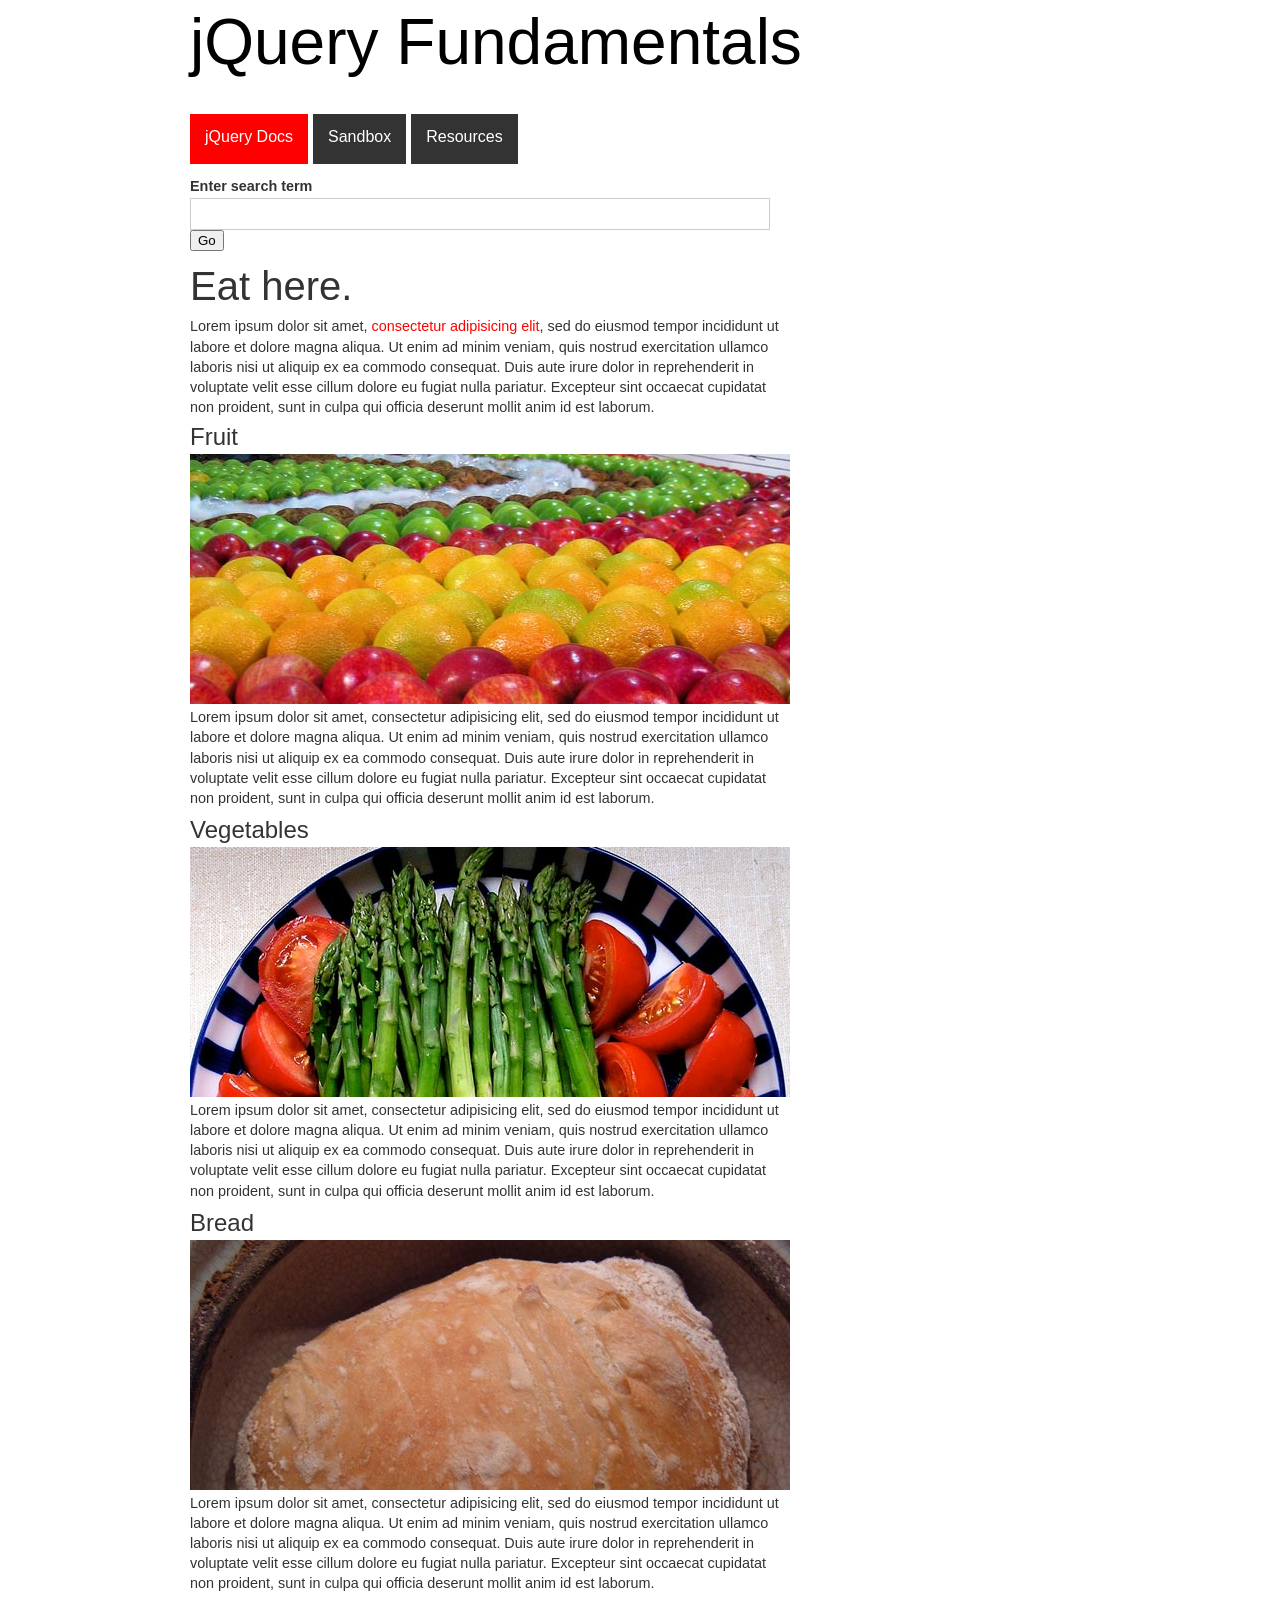
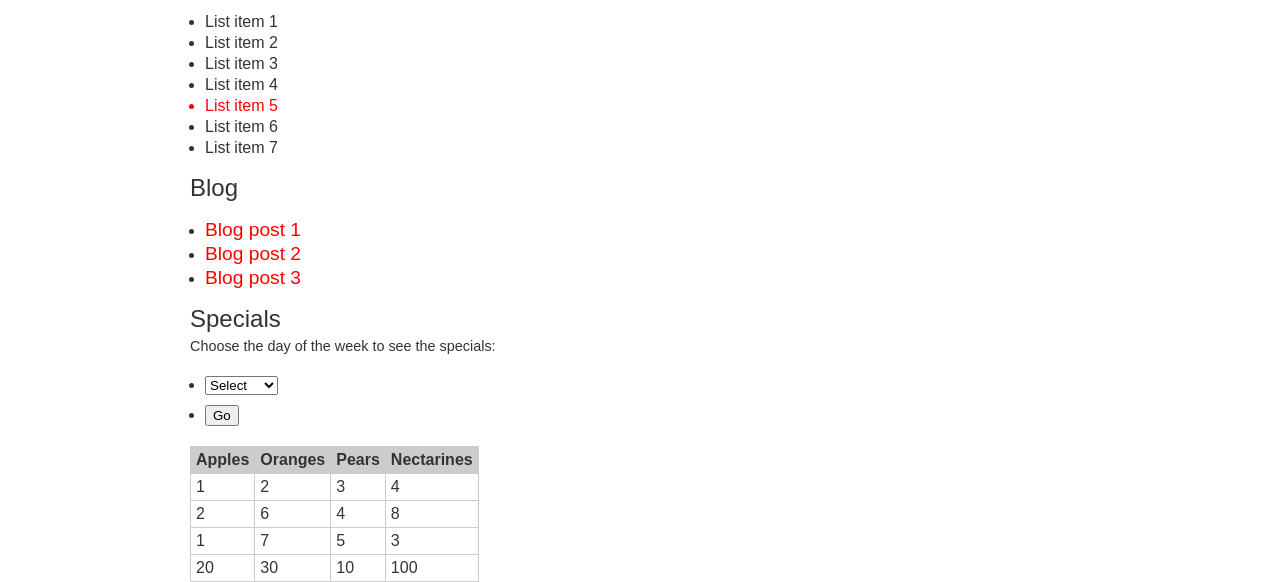
==== 2.1selecting_elements/index.html @ d18b8b63 "selecting elements started" ====
<!DOCTYPE html>
<html>
<head>
	<meta http-equiv="Content-Type" content="text/html; charset=utf-8"/>

	<meta http-equiv="Content-Type" content="text/html; charset=utf-8"/>

	<title>jQuery Fundamentals :: Home</title>
	<link href="reset.css" rel="stylesheet" type="text/css" media="all" />
	<link href="style.css" rel="stylesheet" type="text/css" media="all" />

	<style>
	#blog p.excerpt { display: none; }
	</style>

</head>

<body>
	<div id="header">
		<div id="logo" rel="logo"><a href="index.html">jQuery Fundamentals</a></div>
		<ul id="nav">
			<li class="selected"><a href="http://docs.jquery.com">jQuery Docs</a></li>
			<li><a href="sandbox.html">Sandbox</a></li>
			<li>Resources
				<ul>
					<li><a href="http://groups.google.com/group/jquery-en">Google Group</a></li>
					<li><a href="http://stackoverflow.com">Stack Overflow</a></li>
					<li><a href="http://delicious.com/rdmey/jquery-class">Delicious Bookmarks</a></li>
				</ul>
			</li>
		</ul>
	</div>

	<div id="main">
		<form id="search">
			<label for="q">Enter search term</label>
			<input type="text" name="q" class="input_text" />
			<input type="submit" value="Go" />
		</form>

		<h1>Eat here.</h1>
		<p>Lorem ipsum dolor sit amet, <a href="foo.html">consectetur adipisicing elit</a>, sed do eiusmod tempor incididunt ut labore et dolore magna aliqua. Ut enim ad minim veniam, quis nostrud exercitation ullamco laboris nisi ut aliquip ex ea commodo consequat. Duis aute irure dolor in reprehenderit in voluptate velit esse cillum dolore eu fugiat nulla pariatur. Excepteur sint occaecat cupidatat non proident, sunt in culpa qui officia deserunt mollit anim id est laborum.</p>

		<ul id="slideshow">
			<li>
				<h2 rel="yummy fruit!">Fruit</h2>
				<img src="fruit.jpg" alt="fruit" />
				<p>Lorem ipsum dolor sit amet, consectetur adipisicing elit, sed do eiusmod tempor incididunt ut labore et dolore magna aliqua. Ut enim ad minim veniam, quis nostrud exercitation ullamco laboris nisi ut aliquip ex ea commodo consequat. Duis aute irure dolor in reprehenderit in voluptate velit esse cillum dolore eu fugiat nulla pariatur. Excepteur sint occaecat cupidatat non proident, sunt in culpa qui officia deserunt mollit anim id est laborum.</p>
			</li>
			<li>
				<h2>Vegetables</h2>
				<img src="vegetable.jpg" alt="vegetables" />
				<p>Lorem ipsum dolor sit amet, consectetur adipisicing elit, sed do eiusmod tempor incididunt ut labore et dolore magna aliqua. Ut enim ad minim veniam, quis nostrud exercitation ullamco laboris nisi ut aliquip ex ea commodo consequat. Duis aute irure dolor in reprehenderit in voluptate velit esse cillum dolore eu fugiat nulla pariatur. Excepteur sint occaecat cupidatat non proident, sunt in culpa qui officia deserunt mollit anim id est laborum.</p>
			</li>
			<li>
				<h2>Bread</h2>
				<img src="bread.jpg" alt="bread" />
				<p>Lorem ipsum dolor sit amet, consectetur adipisicing elit, sed do eiusmod tempor incididunt ut labore et dolore magna aliqua. Ut enim ad minim veniam, quis nostrud exercitation ullamco laboris nisi ut aliquip ex ea commodo consequat. Duis aute irure dolor in reprehenderit in voluptate velit esse cillum dolore eu fugiat nulla pariatur. Excepteur sint occaecat cupidatat non proident, sunt in culpa qui officia deserunt mollit anim id est laborum.</p>
			</li>
		</ul>

		<ul id="myList">
			<li>List item 1</li>
			<li id="listItem_2" class="bar">List item 2</li>
			<li id="myListItem">List item 3</li>
			<li>List item 4</li>
			<li class="current bar">List item 5</li>
			<li>List item 6</li>
			<li>List item 7</li>
		</ul>

		<div class="module" id="blog">
			<h2>Blog</h2>
			<ul>
				<li>
					<h3><a href="blog.html#post1">Blog post 1</a></h3>
					<p class="excerpt">Lorem ipsum dolor sit amet, consectetur adipisicing elit, sed do eiusmod tempor incididunt ut labore et dolore magna aliqua. Ut enim ad minim veniam, quis nostrud exercitation ullamco laboris nisi ut aliquip ex ea commodo consequat. Duis aute irure dolor in reprehenderit in voluptate velit esse cillum dolore eu fugiat nulla pariatur. Excepteur sint occaecat cupidatat non proident, sunt in culpa qui officia deserunt mollit anim id est laborum.</p>
				</li>
				<li>
					<h3><a href="blog.html#post2">Blog post 2</a></h3>
					<p class="excerpt">Lorem ipsum dolor sit amet, consectetur adipisicing elit, sed do eiusmod tempor incididunt ut labore et dolore magna aliqua. Ut enim ad minim veniam, quis nostrud exercitation ullamco laboris nisi ut aliquip ex ea commodo consequat. Duis aute irure dolor in reprehenderit in voluptate velit esse cillum dolore eu fugiat nulla pariatur. Excepteur sint occaecat cupidatat non proident, sunt in culpa qui officia deserunt mollit anim id est laborum.</p>
				</li>
				<li>
					<h3><a href="blog.html#post3">Blog post 3</a></h3>
					<p class="excerpt">Lorem ipsum dolor sit amet, consectetur adipisicing elit, sed do eiusmod tempor incididunt ut labore et dolore magna aliqua. Ut enim ad minim veniam, quis nostrud exercitation ullamco laboris nisi ut aliquip ex ea commodo consequat. Duis aute irure dolor in reprehenderit in voluptate velit esse cillum dolore eu fugiat nulla pariatur. Excepteur sint occaecat cupidatat non proident, sunt in culpa qui officia deserunt mollit anim id est laborum.</p>
				</li>
			</ul>
		</div>

		<div class="module" id="specials">
			<h2>Specials</h2>
			<p>Choose the day of the week to see the specials:</p>
			<form action="specials.html" method="get">
				<ul>
					<li>
						<select name="day">
							<option value="" selected>Select</option>
							<option value="monday">Monday</option>
							<option value="tuesday">Tuesday</option>
							<option value="friday">Friday</option>
						</select>
					</li>
					<li class="buttons">
						<input type="submit" class="input_submit" value="Go" />
					</li>
				</ul>
			</form>
		</div>

		<table id="fruits">
			<thead>
				<tr>
					<th>Apples</th>
					<th>Oranges</th>
					<th>Pears</th>
					<th>Nectarines</th>
				</tr>
			</thead>
			<tbody>
				<tr>
					<td>1</td>
					<td id="myTableCell">2</td>
					<td>3</td>
					<td>4</td>
				</tr>
				<tr>
					<td>2</td>
					<td>6</td>
					<td>4</td>
					<td>8</td>
				</tr>
				<tr>
					<td>1</td>
					<td>7</td>
					<td>5</td>
					<td>3</td>
				</tr>
				<tr>
					<td>20</td>
					<td>30</td>
					<td>10</td>
					<td>100</td>
				</tr>
			</tbody>
		</table>


	</div>

<script src="jquery-1.5.0.js"></script>
<script src="sandbox.js"></script>
<!--
<script src="js/sandbox.js"></script>
<script src="js/hoverClass.js"></script>
<script src="js/navigation.js"></script>
<script src="js/blog.js"></script>
<script src="js/specials.js"></script>
<script src="js/slideshow.js"></script>
<script src="js/ions/inputHint.js"></script>
<script src="js/tabs.js"></script>
-->
</body>
</html>
---- 2.1selecting_elements/style.css ----
/* general */
.current {
	color: red;
}

.hover {
	color: blue;
}

.hint {
	color: #999;
}

h1 {
	font-size: 250%;
	margin: 5px 0 10px 0;
}

legend,
h2 {
	font-size: 150%;
	margin: 5px 0;
}

h3 {
	font-size: 120%;
	margin: 5px 0;
}

h4 {
	font-size: 110%;
	font-weight: bold;
	margin: 5px 0;
}

p {
	line-height: 1.4em;
	margin: 0 0 8px 0;
	font-size: 90%;
}

a {
	color: red;
	text-decoration: none;
}

a:visited {
	color: #a00;
}

.template {
	display: none;
}

/* forms */

form li {
	margin: 0 0 10px 0;
}

textarea,
input.input_text {
	border: 1px solid #ccc;
	padding: 4px;
	width: 95%;
	font-size: 120%;
	font-family: Arial, sans-serif;
}

label {
	display: block;
	font-size: 90%;
	font-weight: bold;
	margin: 0 0 5px 0;
}

ul {
	margin: 20px 15px;
	list-style-type: disc;
}

li {
	margin: 5px 0;
}

li.checkbox {
	margin: 0 0 15px 0;
}

li.checkbox label {
	display: inline;
}

fieldset {
	margin: 0 0 20px 0;
}

table {
	border-collapse: collapse;
}

table td,
table th {
	border: 1px solid #ccc;
	padding: 5px;
}

table th {
	background-color: #ccc;
	font-weight: bold;
}


/* page */
body {
	font-family: Arial;
	color: #333;
	width: 900px;
	margin: 10px auto;
}

#header {
	margin: 0 0 20px 0;
}

#main {
	width: 600px;
	float: left;
	clear: both;
}

#sidebar {
	width: 300px;
	float: right;
}

#footer {
	clear: both;
	margin: 60px 0 0 0;
	padding: 10px 0 0 0;
	font-size: 70%;
	color: #ccc;
}

/* navigation */
#logo {
	font-size: 400%;
	margin: 0 0 40px 0;
}

#logo a {
	color: #000;
}

#nav {
	margin: 0 0 20px 0;
	overflow: visible;
	height: 30px;
}

#nav li {
	float: left;
	padding: 15px;
	background-color: #333;
	margin: 0 5px 0 0;
	position: relative;
	height: 20px;
	list-style-type: none;
	color: #fff;
	cursor: pointer;
}

#nav li.selected {
	background-color: red;
	font-weight: normal;
}

#nav li.hover {
	background-color: blue;
}

#nav li ul {
	position: absolute;
	top: 50px;
	left: 0;
	width: 200px;
	display: none;
	margin: 0;
}

#nav li ul li {
	float: none;
	padding: 5px;
	border-bottom: 1px solid #fff;
	height: auto;
}

#nav a {
	color: #fff;
}

/* main */
#main .module {
	margin: 0 0 10px 0;
}

#slideshow {
	margin: 0;
}

#slideshow li {
	margin: 0 0 10px 0;
	list-style-type: none;
}

#specials div.special {
	background-color: #ccc;
	-moz-border-radius: 8px;
	-webkit-border-radius: 8px;
	padding: 10px;
	margin: 10px 0 0 0;
	overflow: hidden;;
}

#specials div.special img {
	float: right;
	margin: 0 0 10px 10px;
}

#specials .template {
	display: none;
}

#menus li {
	margin: 0 0 20px 0;
}

#menus li li {
	margin: 0;
	padding: 5px;
	border-bottom: 1px solid #ccc;
}

#menus span.price {
	display: block;
	float: right;
}

#staff li {
	margin: 25px 0;
}

/* sidebar */
#sidebar .module {
	border: 1px solid #ccc;
	-moz-border-radius: 8px;
	-webkit-border-radius: 8px;
	padding: 10px;
	margin: 0 0 10px 0;
}

#sidebar .module .expander {
	text-align: right;
	font-size: 70%;
}

#search li {
	position: relative;
}

#search #search_results {
	position: absolute;
	top: 2.8em;
	left: 0;
	z-index: 100;
	background-color: #fff;
	border: 1px solid #ccc;
}

#search #search_results li {
	padding: 5px 0;
	margin: 0 5px;
}

#search #search_results li.hover {
	background-color: #ccc;
}

p.closer {
	text-align: right;
	font-size: 70%;
	text-transform: uppercase;
	cursor: pointer;
}

/* modules */
#twitter {
	display: none;
}

ul li.selected {
	font-weight: bold;
}

#search {
margin: 15px 0;
}

/* modal */
#modal {
	width: 500px;
	padding: 10px;
	background-color: #fff;
	position: fixed;
	top: 100px;
	z-index: 101;
	margin: 0 225px;
}

#overlay {
	position: fixed;
	top: 0;
	left: 0;
	width: 10000px;
	height: 10000px;
	background-color: #333;
	z-index: 100;
	
}
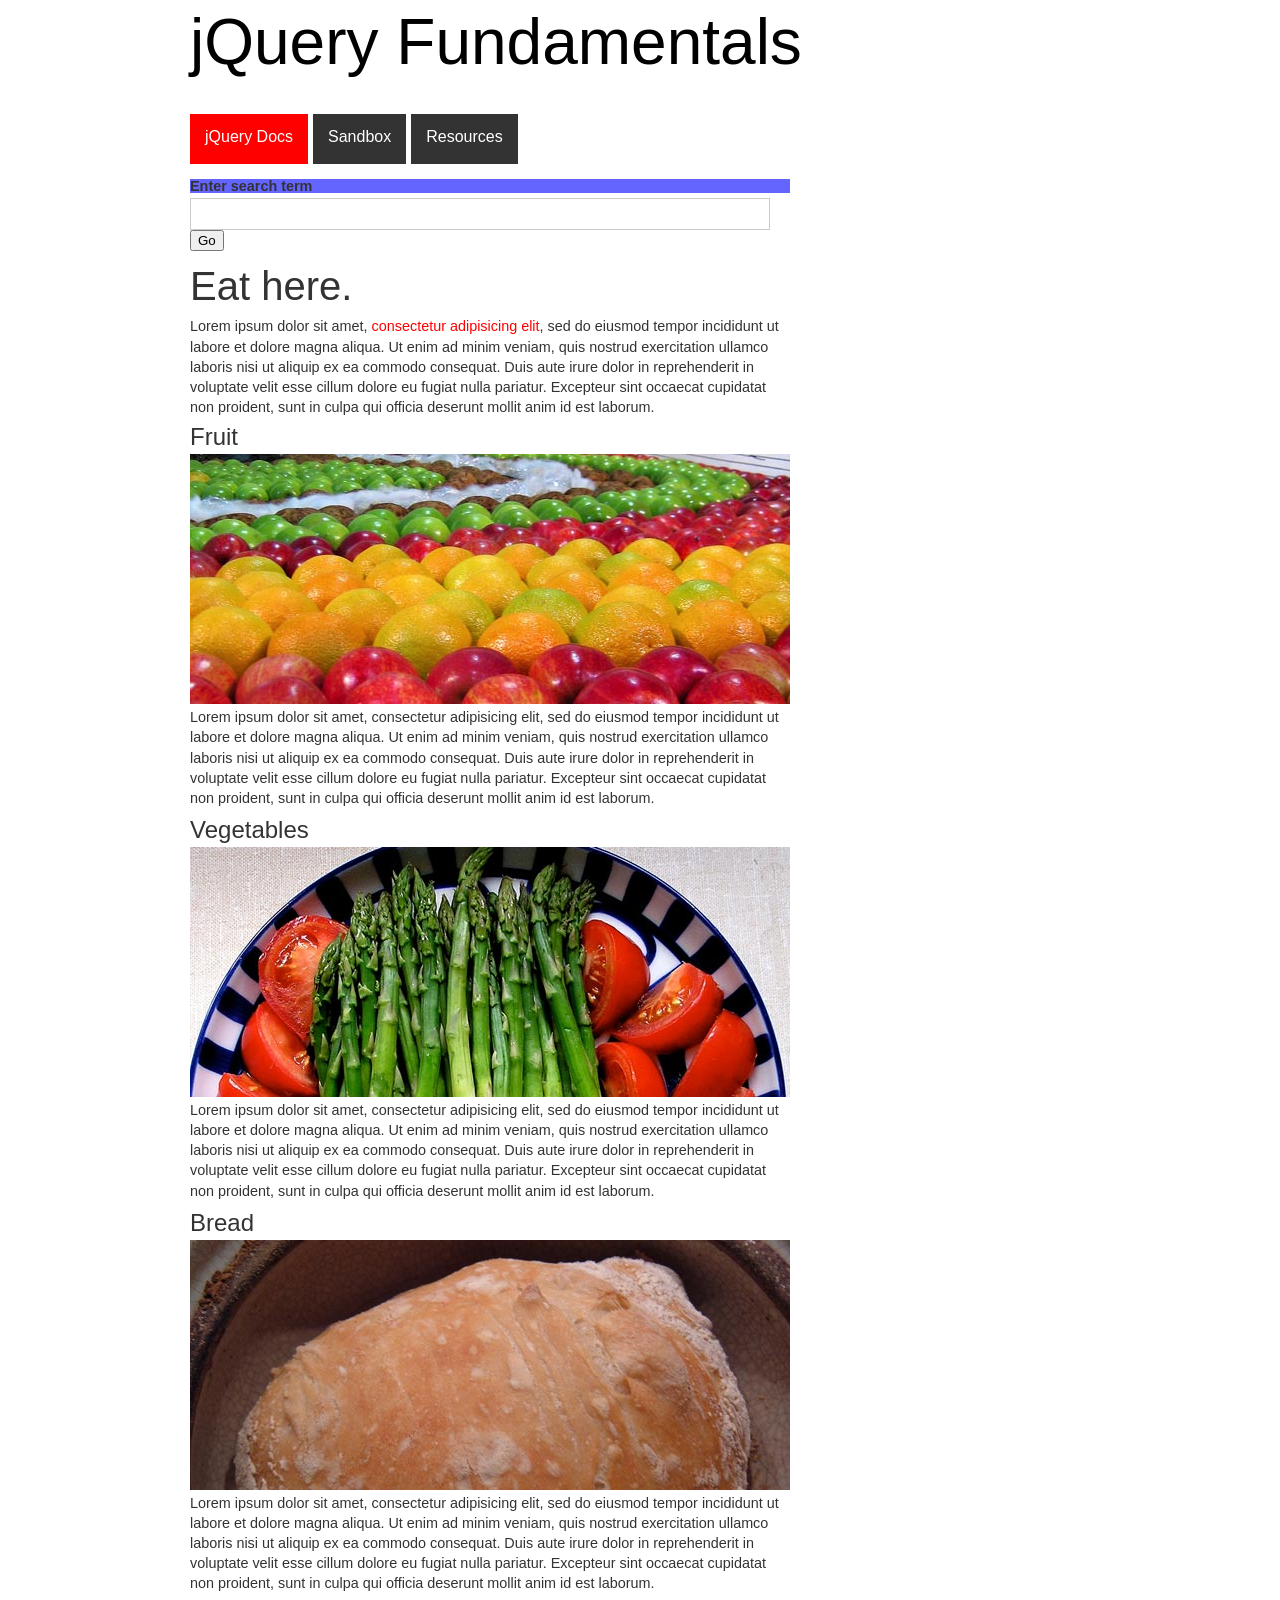
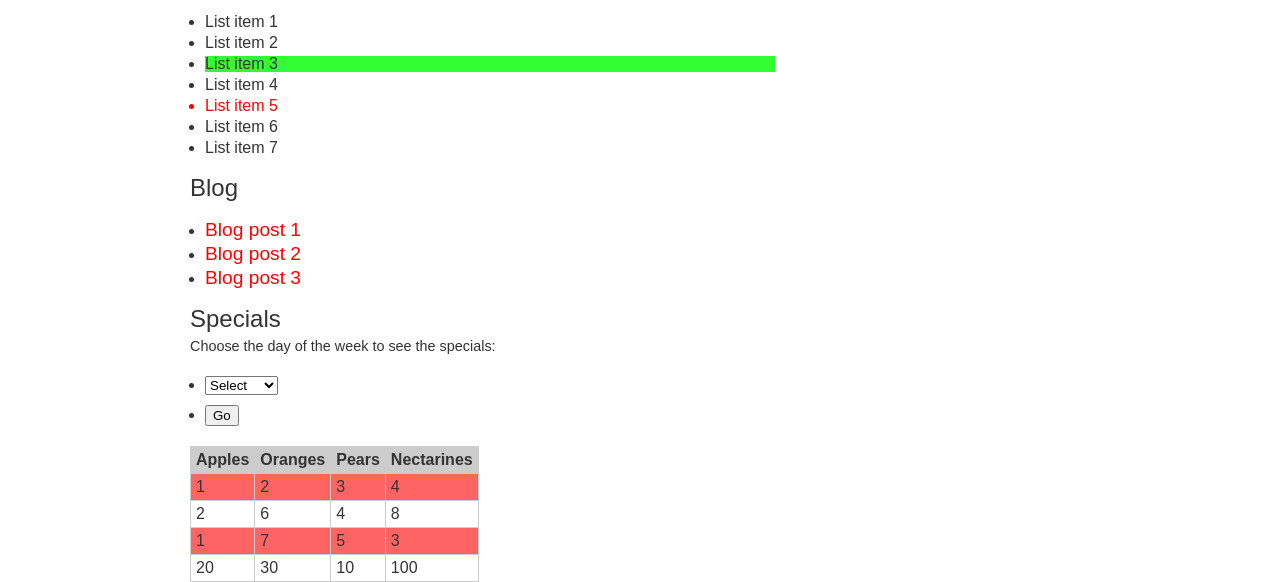
==== commit ff8d40c2: "selecting elements done" ====
--- a/2.1selecting_elements/index.html
+++ b/2.1selecting_elements/index.html
@@ -8,6 +8,7 @@
 	<title>jQuery Fundamentals :: Home</title>
 	<link href="reset.css" rel="stylesheet" type="text/css" media="all" />
 	<link href="style.css" rel="stylesheet" type="text/css" media="all" />
+        <link href="colors.css" rel="stylesheet" type="text/css" media="all" />
 
 	<style>
 	#blog p.excerpt { display: none; }
@@ -148,7 +149,7 @@
 	</div>
 
 <script src="jquery-1.5.0.js"></script>
-<script src="sandbox.js"></script>
+<script type="text/javascript" src="sandbox.js"></script>
 <!--
 <script src="js/sandbox.js"></script>
 <script src="js/hoverClass.js"></script>
--- a/2.1selecting_elements/colors.css
+++ b/2.1selecting_elements/colors.css
@@ -0,0 +1,11 @@
+.green {
+  background-color: rgb(50,255,50);
+}
+
+.red {
+  background-color: rgb(255,100,100);
+}
+
+.blue {
+  background-color: rgb(100,100,255);
+}
